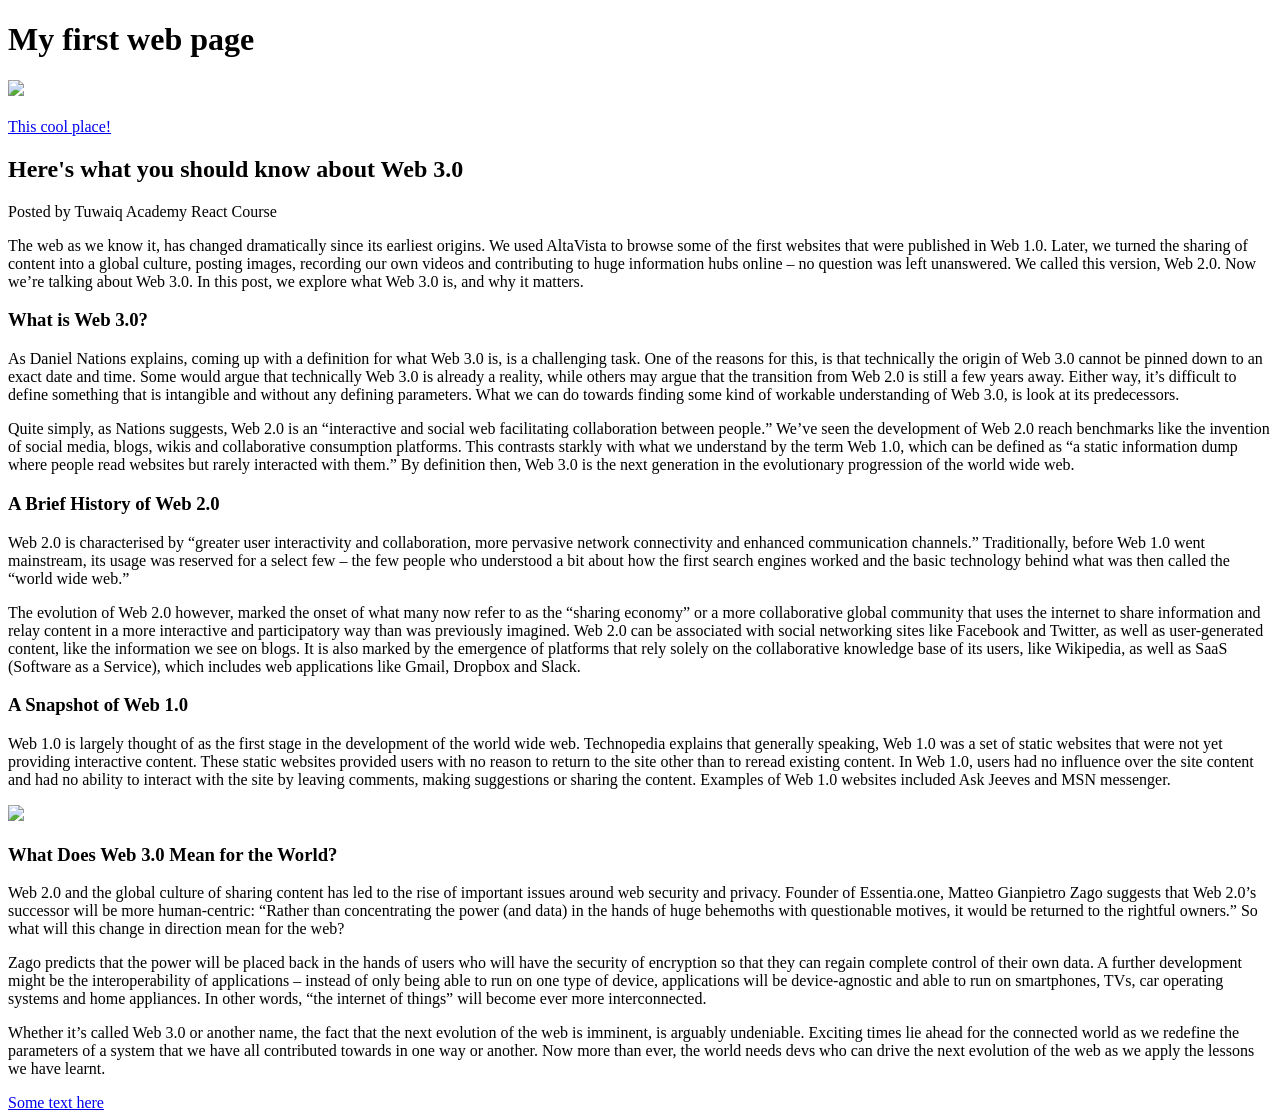
==== Week1/Day1/Task3/Task3.html @ 820ea54f "Initial Lecture notes and material added" ====
<!DOCTYPE html>


<html>


<head>
	<title>My first web page</title>
</head>

<body>
	<h1>My first web page</h1>
	<img src="https://tuwaiq.edu.sa/assets/images/tuwaiq-logo.svg">

	<br>

	<!-- this puts in a line break -->
	<br>
	<a href="http://www.google.com">This cool place!
	</a>
	<br>

	
	<h2>Here's what you should know about Web 3.0</h2>
	<p>Posted by Tuwaiq Academy React Course</p>

	<p>The web as we know it, has changed dramatically since its earliest origins. We used AltaVista to browse some of the first websites that were published in Web 1.0. Later, we turned the sharing of content into a global culture, posting images, recording our own videos and contributing to huge information hubs online – no question was left unanswered. We called this version, Web 2.0. Now we’re talking about Web 3.0. In this post, we explore what Web 3.0 is, and why it matters.
	</p>
	<h3>What is Web 3.0?</h3>

	<p>As Daniel Nations explains, coming up with a definition for what Web 3.0 is, is a challenging task. One of the reasons for this, is that technically the origin of Web 3.0 cannot be pinned down to an exact date and time. Some would argue that technically Web 3.0 is already a reality, while others may argue that the transition from Web 2.0 is still a few years away. Either way, it’s difficult to define something that is intangible and without any defining parameters. What we can do towards finding some kind of workable understanding of Web 3.0, is look at its predecessors.
	</p>

	<p>Quite simply, as Nations suggests, Web 2.0 is an “interactive and social web facilitating collaboration between people.” We’ve seen the development of Web 2.0 reach benchmarks like the invention of social media, blogs, wikis and collaborative consumption platforms. This contrasts starkly with what we understand by the term Web 1.0, which can be defined as “a static information dump where people read websites but rarely interacted with them.” By definition then, Web 3.0 is the next generation in the evolutionary progression of the world wide web.
	</p>
	<h3>A Brief History of Web 2.0</h3>

	<p>Web 2.0 is characterised by “greater user interactivity and collaboration, more pervasive network connectivity and enhanced communication channels.” Traditionally, before Web 1.0 went mainstream, its usage was reserved for a select few – the few people who understood a bit about how the first search engines worked and the basic technology behind what was then called the “world wide web.”
	</p>

	<p>The evolution of Web 2.0 however, marked the onset of what many now refer to as the “sharing economy” or a more collaborative global community that uses the internet to share information and relay content in a more interactive and participatory way than was previously imagined. Web 2.0 can be associated with social networking sites like Facebook and Twitter, as well as user-generated content, like the information we see on blogs. It is also marked by the emergence of platforms that rely solely on the collaborative knowledge base of its users, like Wikipedia, as well as SaaS (Software as a Service), which includes web applications like Gmail, Dropbox and Slack.
	</p>
	<h3>A Snapshot of Web 1.0</h3>

	<p>Web 1.0 is largely thought of as the first stage in the development of the world wide web. Technopedia explains that generally speaking, Web 1.0 was a set of static websites that were not yet providing interactive content. These static websites provided users with no reason to return to the site other than to reread existing content. In Web 1.0, users had no influence over the site content and had no ability to interact with the site by leaving comments, making suggestions or sharing the content. Examples of Web 1.0 websites included Ask Jeeves and MSN messenger.
	</p>
	<img src="https://blog.hyperiondev.com/wp-content/uploads/2018/11/Picture1-1.png">

	<h3>What Does Web 3.0 Mean for the World?</h3>

	<p>Web 2.0 and the global culture of sharing content has led to the rise of important issues around web security and privacy. Founder of Essentia.one, Matteo Gianpietro Zago suggests that Web 2.0’s successor will be more human-centric: “Rather than concentrating the power (and data) in the hands of huge behemoths with questionable motives, it would be returned to the rightful owners.” So what will this change in direction mean for the web?
	</p>

	<p>Zago predicts that the power will be placed back in the hands of users who will have the security of encryption so that they can regain complete control of their own data. A further development might be the interoperability of applications – instead of only being able to run on one type of device, applications will be device-agnostic and able to run on smartphones, TVs, car operating systems and home appliances. In other words, “the internet of things” will become ever more interconnected.
	</p>

	<p>Whether it’s called Web 3.0 or another name, the fact that the next evolution of the web is imminent, is arguably undeniable. Exciting times lie ahead for the connected world as we redefine the parameters of a system that we have all contributed towards in one way or another. Now more than ever, the world needs devs who can drive the next evolution of the web as we apply the lessons we have learnt.
	</p>

	<a href="#theHeading">Some text here
	</a>
</body>
</html>
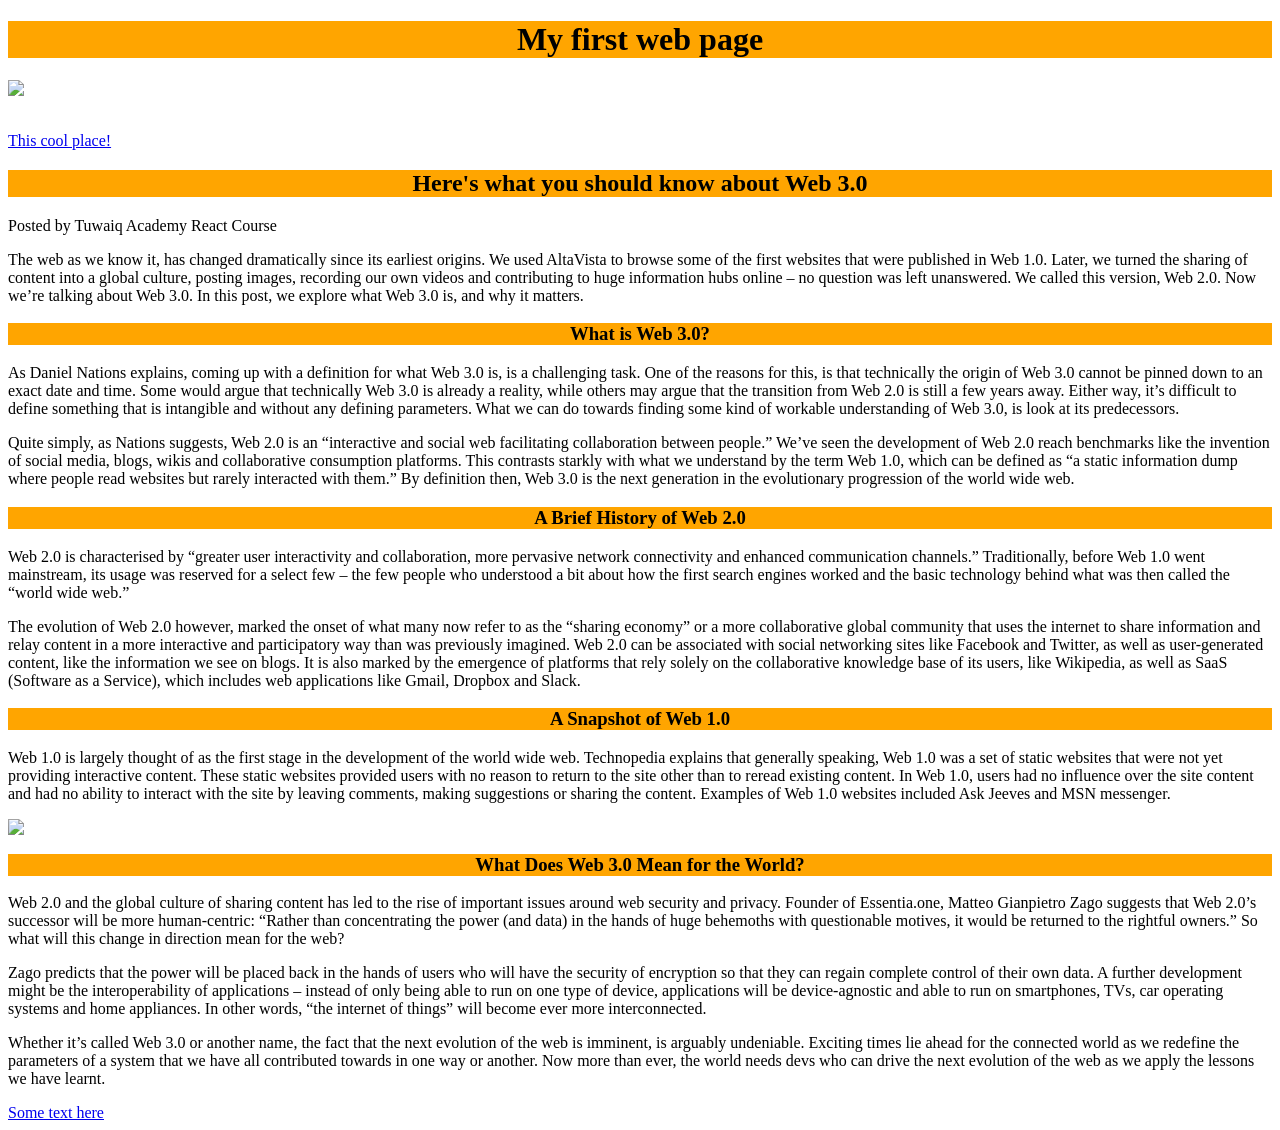
==== commit 1210af8e: "HW1" ====
--- a/Week1/Day1/Task3/Task3.html
+++ b/Week1/Day1/Task3/Task3.html
@@ -7,11 +7,14 @@
 
 <head>
 	<title>My first web page</title>
+	<link rel="stylesheet" href="myStyle.css">
+
 </head>
 
 <body>
 	<h1>My first web page</h1>
-	<img src="https://tuwaiq.edu.sa/assets/images/tuwaiq-logo.svg">
+	<img  src="https://tuwaiq.edu.sa/assets/images/tuwaiq-logo.svg">
+
 
 	<br>
 
@@ -45,6 +48,7 @@
 
 	<p>Web 1.0 is largely thought of as the first stage in the development of the world wide web. Technopedia explains that generally speaking, Web 1.0 was a set of static websites that were not yet providing interactive content. These static websites provided users with no reason to return to the site other than to reread existing content. In Web 1.0, users had no influence over the site content and had no ability to interact with the site by leaving comments, making suggestions or sharing the content. Examples of Web 1.0 websites included Ask Jeeves and MSN messenger.
 	</p>
+
 	<img src="https://blog.hyperiondev.com/wp-content/uploads/2018/11/Picture1-1.png">
 
 	<h3>What Does Web 3.0 Mean for the World?</h3>
--- a/Week1/Day1/Task3/myStyle.css
+++ b/Week1/Day1/Task3/myStyle.css
@@ -0,0 +1,16 @@
+h1,h2,h3,h4,h5,h6 {
+    background-color: orange;
+    text-align:center;
+
+}
+p{
+
+    font-family: "maroon","Times New Roman", Times;
+
+}
+img {  
+    display: block;
+    margin-left: auto;
+    margin-right: auto  
+    }  
+    
